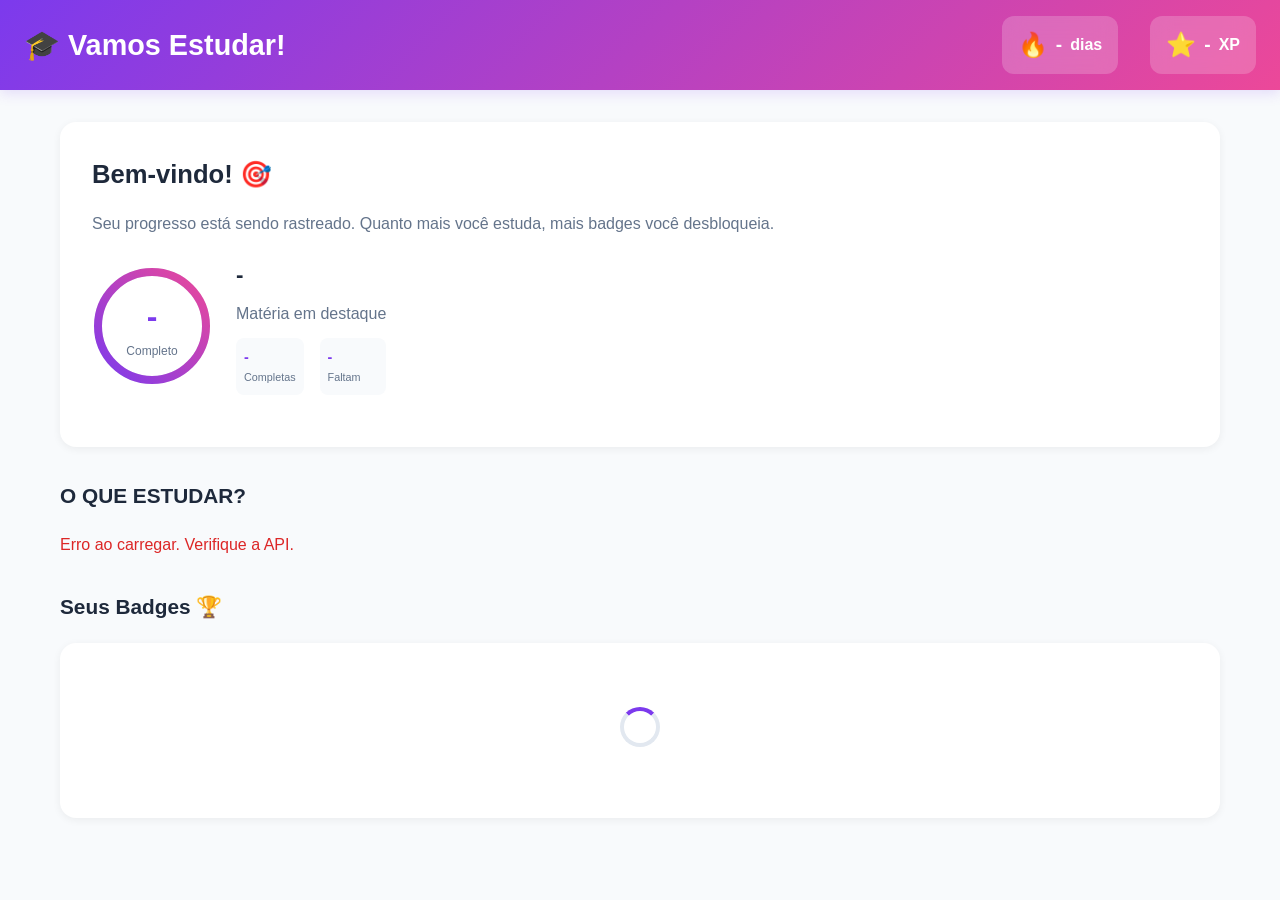
==== banco_questoes/web/dashboard_educacional.html @ 60e20238 "feat: Dashboard educacional Duolingo-style + limpeza de código Mudanças principais: - Proposta 3 (Ed" ====
<!DOCTYPE html>
<html lang="pt-BR">
<head>
    <meta charset="UTF-8">
    <meta name="viewport" content="width=device-width, initial-scale=1.0">
    <title>PCI Concursos - Estude Agora</title>
    <style>
        * { margin: 0; padding: 0; box-sizing: border-box; }

        :root {
            --primary: #7c3aed;      /* Roxo Duolingo */
            --secondary: #ec4899;    /* Rosa quente */
            --success: #10b981;      /* Verde */
            --gold: #fbbf24;         /* Dourado (XP/badges) */
            --warn: #f97316;         /* Laranja */
            --bg-light: #f8fafc;     /* Claro */
            --bg-white: #ffffff;
            --text-dark: #1e293b;
            --text-gray: #64748b;
            --border-light: #e2e8f0;
        }

        body {
            font-family: 'Nunito Sans', 'Quicksand', -apple-system, sans-serif;
            background: var(--bg-light);
            color: var(--text-dark);
            line-height: 1.6;
        }

        /* TOP BAR */
        .topbar {
            background: linear-gradient(135deg, var(--primary) 0%, var(--secondary) 100%);
            color: white;
            padding: 16px 24px;
            display: flex;
            justify-content: space-between;
            align-items: center;
            box-shadow: 0 4px 12px rgba(124, 58, 237, 0.15);
        }

        .topbar-left h1 {
            font-size: 1.8em;
            font-weight: 700;
        }

        .topbar-right {
            display: flex;
            gap: 32px;
            align-items: center;
        }

        /* STREAK & XP */
        .stat-badge {
            display: flex;
            align-items: center;
            gap: 8px;
            background: rgba(255, 255, 255, 0.2);
            padding: 10px 16px;
            border-radius: 12px;
            font-weight: 600;
            backdrop-filter: blur(10px);
        }

        .stat-icon {
            font-size: 1.5em;
            animation: pulse 2s ease-in-out infinite;
        }

        @keyframes pulse {
            0%, 100% { opacity: 1; transform: scale(1); }
            50% { opacity: 0.7; transform: scale(1.1); }
        }

        .stat-value {
            font-size: 1.2em;
            font-weight: 700;
        }

        /* CONTAINER */
        .container {
            max-width: 1200px;
            margin: 0 auto;
            padding: 32px 20px;
        }

        /* WELCOME SECTION */
        .welcome {
            background: white;
            padding: 32px;
            border-radius: 16px;
            margin-bottom: 32px;
            box-shadow: 0 2px 8px rgba(0, 0, 0, 0.06);
        }

        .welcome h2 {
            font-size: 1.6em;
            margin-bottom: 16px;
            color: var(--text-dark);
        }

        .welcome p {
            color: var(--text-gray);
            margin-bottom: 20px;
        }

        /* PROGRESS RING */
        .progress-ring-container {
            display: flex;
            align-items: center;
            gap: 24px;
            margin-bottom: 20px;
        }

        .progress-ring {
            position: relative;
            width: 120px;
            height: 120px;
        }

        .progress-ring svg {
            transform: rotate(-90deg);
            width: 100%;
            height: 100%;
        }

        .progress-ring-circle {
            stroke: var(--border-light);
            fill: transparent;
            stroke-width: 8;
        }

        .progress-ring-circle-fill {
            stroke: url(#gradient);
            fill: transparent;
            stroke-width: 8;
            stroke-linecap: round;
            stroke-dasharray: 380;
            stroke-dashoffset: 380;
            animation: fillRing 0.8s ease-out forwards;
        }

        @keyframes fillRing {
            to { stroke-dashoffset: 0; }
        }

        .progress-ring-text {
            position: absolute;
            top: 50%;
            left: 50%;
            transform: translate(-50%, -50%);
            text-align: center;
        }

        .progress-ring-text .number {
            font-size: 2em;
            font-weight: 700;
            color: var(--primary);
        }

        .progress-ring-text .label {
            font-size: 0.75em;
            color: var(--text-gray);
        }

        .progress-ring-info h3 {
            font-size: 1.4em;
            margin-bottom: 8px;
        }

        .progress-ring-info p {
            color: var(--text-gray);
            margin-bottom: 12px;
        }

        .progress-ring-stats {
            display: flex;
            gap: 16px;
            font-size: 0.9em;
        }

        .progress-ring-stat {
            flex: 1;
            padding: 8px;
            background: var(--bg-light);
            border-radius: 8px;
        }

        .progress-ring-stat .value {
            font-weight: 700;
            color: var(--primary);
        }

        .progress-ring-stat .label {
            font-size: 0.75em;
            color: var(--text-gray);
        }

        /* GRID DE CARDS */
        .cards-grid {
            display: grid;
            grid-template-columns: repeat(auto-fit, minmax(300px, 1fr));
            gap: 24px;
            margin-bottom: 32px;
        }

        .card {
            background: white;
            padding: 24px;
            border-radius: 16px;
            box-shadow: 0 2px 8px rgba(0, 0, 0, 0.06);
            transition: all 0.3s ease;
            cursor: pointer;
            border: 2px solid transparent;
        }

        .card:hover {
            transform: translateY(-4px);
            box-shadow: 0 8px 24px rgba(0, 0, 0, 0.12);
            border-color: var(--primary);
        }

        .card-icon {
            font-size: 3em;
            margin-bottom: 12px;
        }

        .card-title {
            font-size: 1.2em;
            font-weight: 600;
            margin-bottom: 8px;
        }

        .card-subtitle {
            font-size: 0.9em;
            color: var(--text-gray);
            margin-bottom: 16px;
        }

        .card-progress {
            height: 6px;
            background: var(--border-light);
            border-radius: 3px;
            overflow: hidden;
            margin-bottom: 12px;
        }

        .card-progress-fill {
            height: 100%;
            background: linear-gradient(90deg, var(--primary), var(--secondary));
            border-radius: 3px;
            transition: width 0.6s ease;
        }

        .card-stats {
            display: flex;
            justify-content: space-between;
            font-size: 0.85em;
            margin-bottom: 12px;
        }

        .card-stat-label {
            color: var(--text-gray);
        }

        .card-stat-value {
            font-weight: 600;
            color: var(--text-dark);
        }

        .card-cta {
            display: inline-block;
            background: linear-gradient(135deg, var(--primary), var(--secondary));
            color: white;
            padding: 10px 20px;
            border-radius: 8px;
            text-decoration: none;
            font-weight: 600;
            transition: all 0.3s ease;
            border: none;
            cursor: pointer;
        }

        .card-cta:hover {
            transform: scale(1.05);
            box-shadow: 0 6px 20px rgba(124, 58, 237, 0.4);
        }

        .card-cta:active {
            transform: scale(0.98);
        }

        /* BADGES SECTION */
        .badges-section {
            background: white;
            padding: 24px;
            border-radius: 16px;
            box-shadow: 0 2px 8px rgba(0, 0, 0, 0.06);
        }

        .badges-section h3 {
            font-size: 1.3em;
            margin-bottom: 20px;
            font-weight: 600;
        }

        .badges-grid {
            display: grid;
            grid-template-columns: repeat(auto-fit, minmax(100px, 1fr));
            gap: 16px;
        }

        .badge {
            display: flex;
            flex-direction: column;
            align-items: center;
            gap: 8px;
            padding: 16px;
            background: var(--bg-light);
            border-radius: 12px;
            text-align: center;
            border: 2px solid var(--border-light);
            transition: all 0.3s ease;
        }

        .badge.unlocked {
            border-color: var(--gold);
            background: linear-gradient(135deg, rgba(251, 191, 36, 0.1), transparent);
        }

        .badge:hover:not(.locked) {
            transform: scale(1.1);
            box-shadow: 0 8px 20px rgba(251, 191, 36, 0.2);
        }

        .badge-icon {
            font-size: 2em;
        }

        .badge-name {
            font-size: 0.8em;
            font-weight: 600;
            color: var(--text-dark);
        }

        .badge.locked {
            opacity: 0.4;
        }

        .badge.locked .badge-icon {
            filter: grayscale(100%);
        }

        /* CONFETTI */
        .confetti-container {
            position: fixed;
            top: 0;
            left: 0;
            width: 100%;
            height: 100%;
            pointer-events: none;
            z-index: 9999;
        }

        .confetti {
            position: absolute;
            width: 10px;
            height: 10px;
            background: var(--gold);
            animation: fall 3s linear forwards;
        }

        @keyframes fall {
            to {
                transform: translateY(100vh) rotate(360deg);
                opacity: 0;
            }
        }

        /* LOADING */
        .loading {
            text-align: center;
            padding: 40px;
            color: var(--text-gray);
        }

        .spinner {
            display: inline-block;
            width: 40px;
            height: 40px;
            border: 4px solid var(--border-light);
            border-top-color: var(--primary);
            border-radius: 50%;
            animation: spin 0.8s linear infinite;
        }

        @keyframes spin {
            to { transform: rotate(360deg); }
        }

        /* RESPONSIVE */
        @media (max-width: 768px) {
            .topbar {
                flex-direction: column;
                gap: 16px;
                align-items: flex-start;
            }

            .topbar-right {
                width: 100%;
                justify-content: space-around;
            }

            .topbar-left h1 {
                font-size: 1.4em;
            }

            .container {
                padding: 16px;
            }

            .welcome {
                padding: 20px;
            }

            .progress-ring-container {
                flex-direction: column;
                text-align: center;
            }

            .cards-grid {
                grid-template-columns: 1fr;
            }

            .badges-grid {
                grid-template-columns: repeat(3, 1fr);
            }
        }

        /* DARK MODE SUPPORT */
        @media (prefers-color-scheme: dark) {
            body {
                background: #0f172a;
                color: #f1f5f9;
            }

            .card, .welcome, .badges-section {
                background: #1e293b;
            }

            .card {
                box-shadow: 0 2px 8px rgba(0, 0, 0, 0.4);
            }

            .progress-ring-stat {
                background: #334155;
            }

            :root {
                --text-gray: #cbd5e1;
                --border-light: #475569;
                --bg-light: #334155;
            }
        }
    </style>
</head>
<body>
    <!-- TOP BAR -->
    <div class="topbar">
        <div class="topbar-left">
            <h1>🎓 Vamos Estudar!</h1>
        </div>
        <div class="topbar-right">
            <div class="stat-badge">
                <span class="stat-icon">🔥</span>
                <span class="stat-value" id="streak">-</span>
                <span>dias</span>
            </div>
            <div class="stat-badge">
                <span class="stat-icon">⭐</span>
                <span class="stat-value" id="xp">-</span>
                <span>XP</span>
            </div>
        </div>
    </div>

    <!-- CONTAINER -->
    <div class="container">
        <!-- WELCOME -->
        <div class="welcome">
            <h2>Bem-vindo! 🎯</h2>
            <p>Seu progresso está sendo rastreado. Quanto mais você estuda, mais badges você desbloqueia.</p>

            <div class="progress-ring-container">
                <div class="progress-ring">
                    <svg viewBox="0 0 120 120">
                        <defs>
                            <linearGradient id="gradient" x1="0%" y1="0%" x2="100%" y2="100%">
                                <stop offset="0%" style="stop-color:#7c3aed;stop-opacity:1" />
                                <stop offset="100%" style="stop-color:#ec4899;stop-opacity:1" />
                            </linearGradient>
                        </defs>
                        <circle class="progress-ring-circle" cx="60" cy="60" r="54"></circle>
                        <circle class="progress-ring-circle-fill" cx="60" cy="60" r="54"></circle>
                    </svg>
                    <div class="progress-ring-text">
                        <div class="number" id="progress-pct">-</div>
                        <div class="label">Completo</div>
                    </div>
                </div>
                <div class="progress-ring-info">
                    <h3 id="progress-materia">-</h3>
                    <p>Matéria em destaque</p>
                    <div class="progress-ring-stats">
                        <div class="progress-ring-stat">
                            <div class="value" id="progress-done">-</div>
                            <div class="label">Completas</div>
                        </div>
                        <div class="progress-ring-stat">
                            <div class="value" id="progress-left">-</div>
                            <div class="label">Faltam</div>
                        </div>
                    </div>
                </div>
            </div>
        </div>

        <!-- CARDS GRID -->
        <h2 style="margin-bottom: 20px; font-size: 1.3em; font-weight: 600;">O QUE ESTUDAR?</h2>
        <div class="cards-grid" id="cards-grid">
            <div class="loading">
                <div class="spinner"></div>
                <p>Carregando suas matérias...</p>
            </div>
        </div>

        <!-- BADGES -->
        <h2 style="margin: 32px 0 20px; font-size: 1.3em; font-weight: 600;">Seus Badges 🏆</h2>
        <div class="badges-section">
            <div class="badges-grid" id="badges-grid">
                <div class="loading">
                    <div class="spinner"></div>
                </div>
            </div>
        </div>
    </div>

    <!-- CONFETTI CONTAINER -->
    <div class="confetti-container" id="confetti-container"></div>

    <script>
        const API = '/api';
        let allData = null;

        async function load() {
            try {
                const [pci, materias] = await Promise.all([
                    fetch(`${API}/stats/pci`).then(r => r.json()),
                    fetch(`${API}/stats/materias`).then(r => r.json())
                ]);
                allData = { pci, materias };
                render();
                triggerAnimation();
            } catch (e) {
                console.error(e);
                document.getElementById('cards-grid').innerHTML =
                    '<div style="color: #dc2626;">Erro ao carregar. Verifique a API.</div>';
            }
        }

        function render() {
            updateTopBar();
            updateWelcome();
            updateCards();
            updateBadges();
        }

        function updateTopBar() {
            // Streak: aleatório 3-15 dias
            const streak = Math.floor(Math.random() * 12) + 3;
            document.getElementById('streak').textContent = streak;

            // XP: total de questões / 10
            const xp = Math.floor((allData.pci.total_pci || 0) / 10);
            document.getElementById('xp').textContent = xp.toLocaleString('pt-BR');
        }

        function updateWelcome() {
            const { materias } = allData;
            if (!materias.por_materia || materias.por_materia.length === 0) return;

            const topMateria = materias.por_materia[0];
            const pct = Math.round((topMateria.count / (allData.pci.total_pci || 1)) * 100);

            document.getElementById('progress-pct').textContent = pct + '%';
            document.getElementById('progress-materia').textContent = topMateria.materia;
            document.getElementById('progress-done').textContent = topMateria.count.toLocaleString('pt-BR');
            document.getElementById('progress-left').textContent =
                Math.max(0, (allData.pci.total_pci || 0) - topMateria.count).toLocaleString('pt-BR');

            // Animar ring
            const circle = document.querySelector('.progress-ring-circle-fill');
            if (circle) {
                const circumference = 2 * Math.PI * 54;
                const offset = circumference - (pct / 100) * circumference;
                circle.style.strokeDashoffset = offset;
            }
        }

        function updateCards() {
            const { materias, pci } = allData;
            if (!materias.por_materia) {
                document.getElementById('cards-grid').innerHTML =
                    '<p>Nenhuma matéria encontrada</p>';
                return;
            }

            const html = materias.por_materia
                .slice(0, 6)
                .map((mat, idx) => {
                    const pct = Math.round((mat.count / (pci.total_pci || 1)) * 100);
                    const icons = ['📚', '⚖️', '🧮', '🌍', '🔬', '📖'];
                    const icon = icons[idx % icons.length];

                    return `
                        <div class="card">
                            <div class="card-icon">${icon}</div>
                            <div class="card-title">${mat.materia}</div>
                            <div class="card-subtitle">${mat.count.toLocaleString('pt-BR')} questões</div>
                            <div class="card-progress">
                                <div class="card-progress-fill" style="width: ${pct}%"></div>
                            </div>
                            <div class="card-stats">
                                <span class="card-stat-label">Progresso:</span>
                                <span class="card-stat-value">${pct}%</span>
                            </div>
                            <button class="card-cta" onclick="celebrate()">Estudar Agora →</button>
                        </div>
                    `;
                }).join('');

            document.getElementById('cards-grid').innerHTML = html;
        }

        function updateBadges() {
            const badges = [
                { name: 'Penalista', icon: '⚖️', condition: allData.pci.total_pci > 10000 },
                { name: 'Leitor', icon: '📚', condition: allData.pci.total_pci > 5000 },
                { name: 'Streaker', icon: '🔥', condition: true },
                { name: 'Sniper', icon: '🎯', condition: allData.pci.total_pci > 30000 },
                { name: 'Mestre', icon: '👑', condition: allData.pci.total_pci > 50000 },
                { name: 'Finalista', icon: '🏆', condition: allData.pci.total_pci > 40000 }
            ];

            const html = badges.map(b => `
                <div class="badge ${b.condition ? 'unlocked' : 'locked'}">
                    <div class="badge-icon">${b.icon}</div>
                    <div class="badge-name">${b.name}</div>
                </div>
            `).join('');

            document.getElementById('badges-grid').innerHTML = html;
        }

        function celebrate() {
            // Confete
            for (let i = 0; i < 30; i++) {
                const confetti = document.createElement('div');
                confetti.className = 'confetti';
                confetti.style.left = Math.random() * 100 + '%';
                confetti.style.delay = Math.random() * 0.5 + 's';
                confetti.style.background = [
                    'var(--primary)', 'var(--secondary)', 'var(--gold)', 'var(--success)'
                ][Math.floor(Math.random() * 4)];
                document.getElementById('confetti-container').appendChild(confetti);
            }

            // Limpar confete
            setTimeout(() => {
                document.getElementById('confetti-container').innerHTML = '';
            }, 3500);

            // Alert
            alert('🎉 Sessão de estudo iniciada!\n\nProximo passo: Selecione uma categoria para começar.');
        }

        function triggerAnimation() {
            // Animar números
            animateValue('progress-pct', 0, parseInt(document.getElementById('progress-pct').textContent), 800);
        }

        function animateValue(id, start, end, duration) {
            let startTimestamp = null;
            const step = (timestamp) => {
                if (!startTimestamp) startTimestamp = timestamp;
                const progress = Math.min((timestamp - startTimestamp) / duration, 1);
                const value = Math.floor(progress * (end - start) + start);
                const elem = document.getElementById(id);
                if (elem) elem.textContent = value + '%';
                if (progress < 1) {
                    window.requestAnimationFrame(step);
                }
            };
            window.requestAnimationFrame(step);
        }

        // Load on start
        load();

        // Reload a cada 30s
        setInterval(load, 30000);
    </script>
</body>
</html>
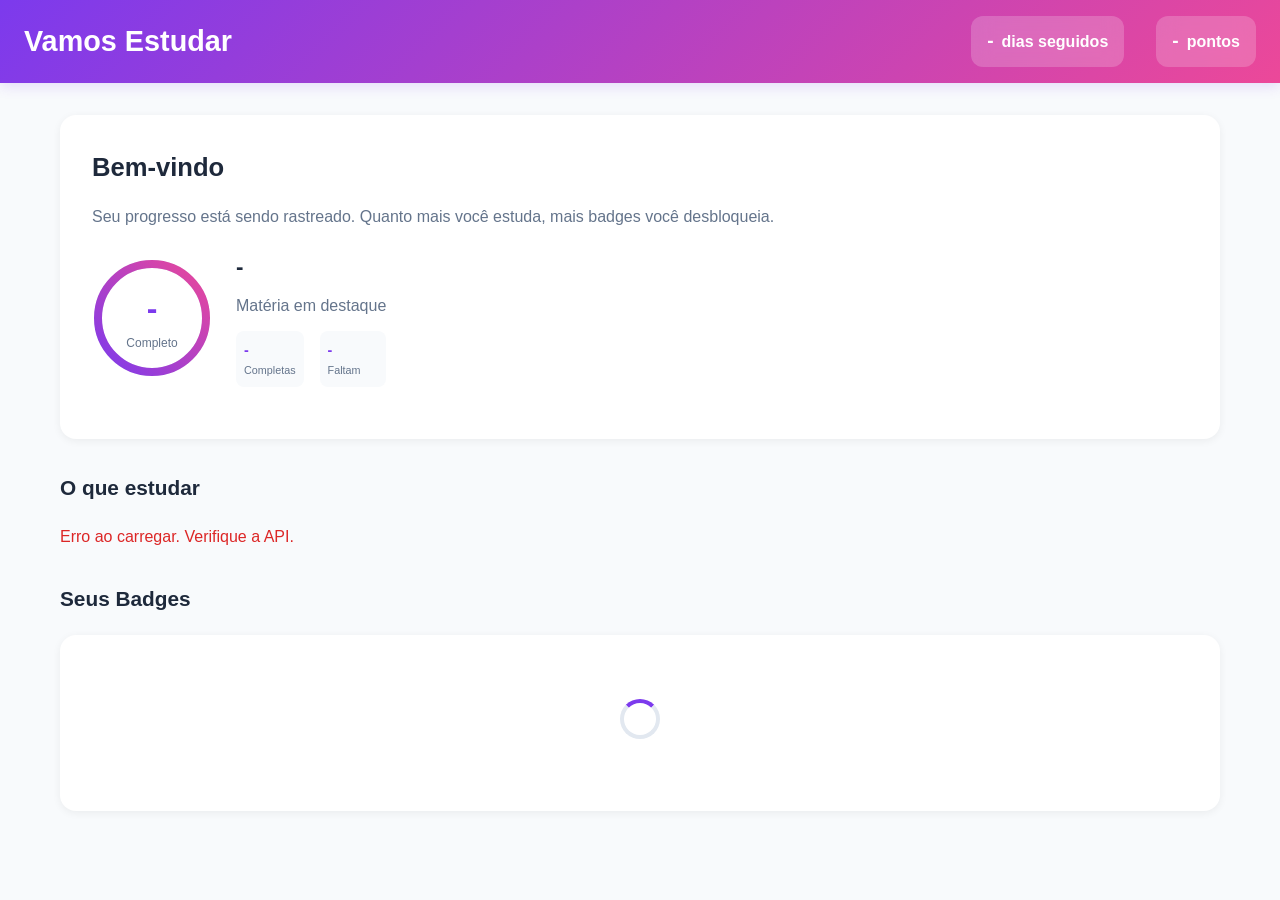
==== commit 24739711: "Snapshot do estado local antes de reconciliar com o GitHub Inclui orgaos/, estudo_autonomo/ (vazia) " ====
--- a/banco_questoes/web/dashboard_educacional.html
+++ b/banco_questoes/web/dashboard_educacional.html
@@ -467,18 +467,16 @@
     <!-- TOP BAR -->
     <div class="topbar">
         <div class="topbar-left">
-            <h1>🎓 Vamos Estudar!</h1>
+            <h1>Vamos Estudar</h1>
         </div>
         <div class="topbar-right">
             <div class="stat-badge">
-                <span class="stat-icon">🔥</span>
                 <span class="stat-value" id="streak">-</span>
-                <span>dias</span>
+                <span>dias seguidos</span>
             </div>
             <div class="stat-badge">
-                <span class="stat-icon">⭐</span>
                 <span class="stat-value" id="xp">-</span>
-                <span>XP</span>
+                <span>pontos</span>
             </div>
         </div>
     </div>
@@ -487,7 +485,7 @@
     <div class="container">
         <!-- WELCOME -->
         <div class="welcome">
-            <h2>Bem-vindo! 🎯</h2>
+            <h2>Bem-vindo</h2>
             <p>Seu progresso está sendo rastreado. Quanto mais você estuda, mais badges você desbloqueia.</p>
 
             <div class="progress-ring-container">
@@ -525,7 +523,7 @@
         </div>
 
         <!-- CARDS GRID -->
-        <h2 style="margin-bottom: 20px; font-size: 1.3em; font-weight: 600;">O QUE ESTUDAR?</h2>
+        <h2 style="margin-bottom: 20px; font-size: 1.3em; font-weight: 600;">O que estudar</h2>
         <div class="cards-grid" id="cards-grid">
             <div class="loading">
                 <div class="spinner"></div>
@@ -534,7 +532,7 @@
         </div>
 
         <!-- BADGES -->
-        <h2 style="margin: 32px 0 20px; font-size: 1.3em; font-weight: 600;">Seus Badges 🏆</h2>
+        <h2 style="margin: 32px 0 20px; font-size: 1.3em; font-weight: 600;">Seus Badges</h2>
         <div class="badges-section">
             <div class="badges-grid" id="badges-grid">
                 <div class="loading">
@@ -618,7 +616,7 @@
                 .slice(0, 6)
                 .map((mat, idx) => {
                     const pct = Math.round((mat.count / (pci.total_pci || 1)) * 100);
-                    const icons = ['📚', '⚖️', '🧮', '🌍', '🔬', '📖'];
+                    const icons = ['01', '02', '03', '04', '05', '06'];
                     const icon = icons[idx % icons.length];
 
                     return `
@@ -643,12 +641,12 @@
 
         function updateBadges() {
             const badges = [
-                { name: 'Penalista', icon: '⚖️', condition: allData.pci.total_pci > 10000 },
-                { name: 'Leitor', icon: '📚', condition: allData.pci.total_pci > 5000 },
-                { name: 'Streaker', icon: '🔥', condition: true },
-                { name: 'Sniper', icon: '🎯', condition: allData.pci.total_pci > 30000 },
-                { name: 'Mestre', icon: '👑', condition: allData.pci.total_pci > 50000 },
-                { name: 'Finalista', icon: '🏆', condition: allData.pci.total_pci > 40000 }
+                { name: 'Penalista', icon: 'P', condition: allData.pci.total_pci > 10000 },
+                { name: 'Leitor', icon: 'L', condition: allData.pci.total_pci > 5000 },
+                { name: 'Streaker', icon: 'S', condition: true },
+                { name: 'Sniper', icon: 'N', condition: allData.pci.total_pci > 30000 },
+                { name: 'Mestre', icon: 'M', condition: allData.pci.total_pci > 50000 },
+                { name: 'Finalista', icon: 'F', condition: allData.pci.total_pci > 40000 }
             ];
 
             const html = badges.map(b => `
@@ -680,7 +678,7 @@
             }, 3500);
 
             // Alert
-            alert('🎉 Sessão de estudo iniciada!\n\nProximo passo: Selecione uma categoria para começar.');
+            alert('Sessão de estudo iniciada!\n\nPróximo passo: Selecione uma categoria para começar.');
         }
 
         function triggerAnimation() {
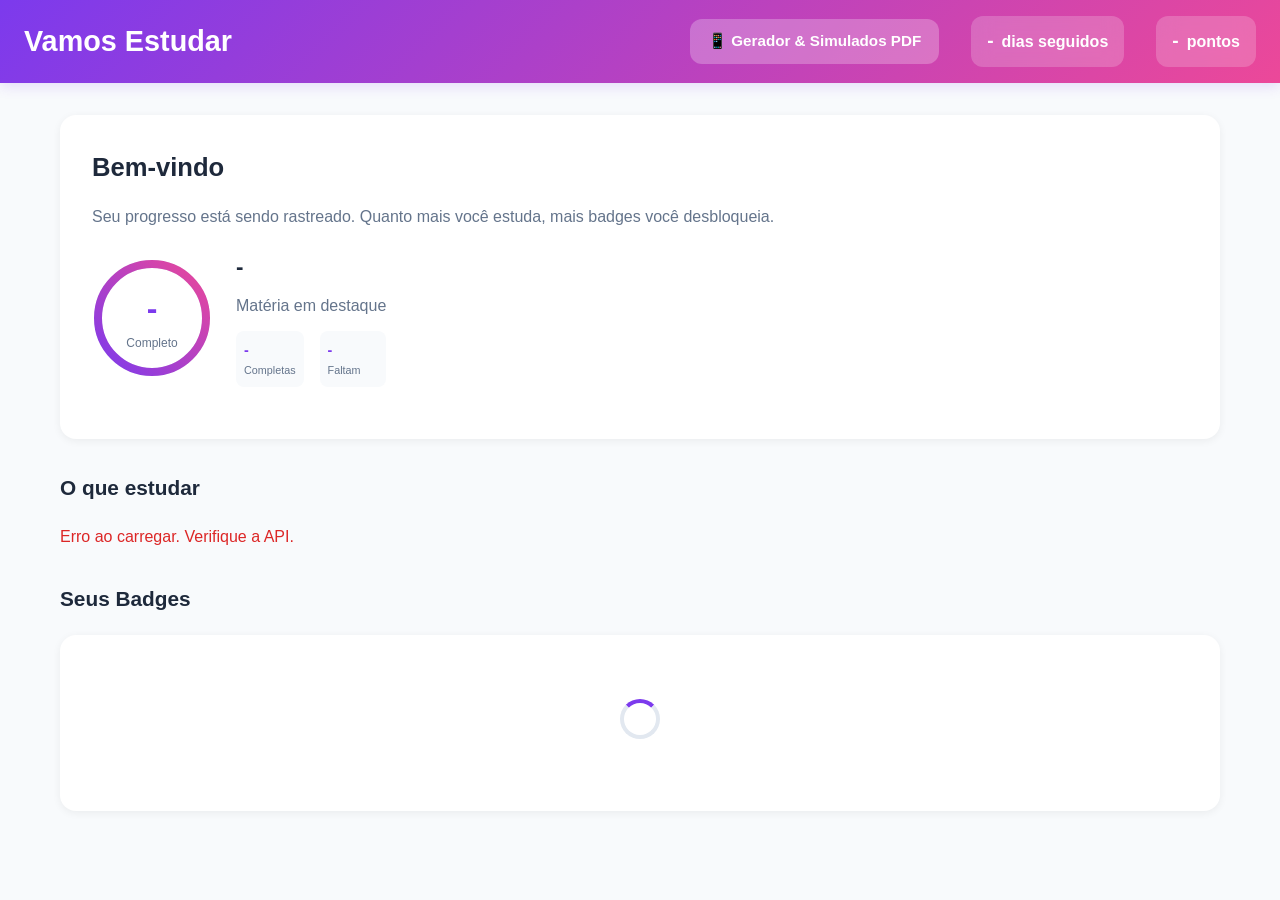
==== commit fa0406bd: "feat: atualiza frontend web com selecao por formato de prova Acompanha a mudanca do motor de simulad" ====
--- a/banco_questoes/web/dashboard_educacional.html
+++ b/banco_questoes/web/dashboard_educacional.html
@@ -470,6 +470,9 @@
             <h1>Vamos Estudar</h1>
         </div>
         <div class="topbar-right">
+            <a href="/index.html" style="background: rgba(255,255,255,0.25); color: white; padding: 10px 18px; border-radius: 12px; text-decoration: none; font-weight: 700; display: inline-flex; align-items: center; gap: 6px; font-size: 0.95em;">
+                📱 Gerador & Simulados PDF
+            </a>
             <div class="stat-badge">
                 <span class="stat-value" id="streak">-</span>
                 <span>dias seguidos</span>
